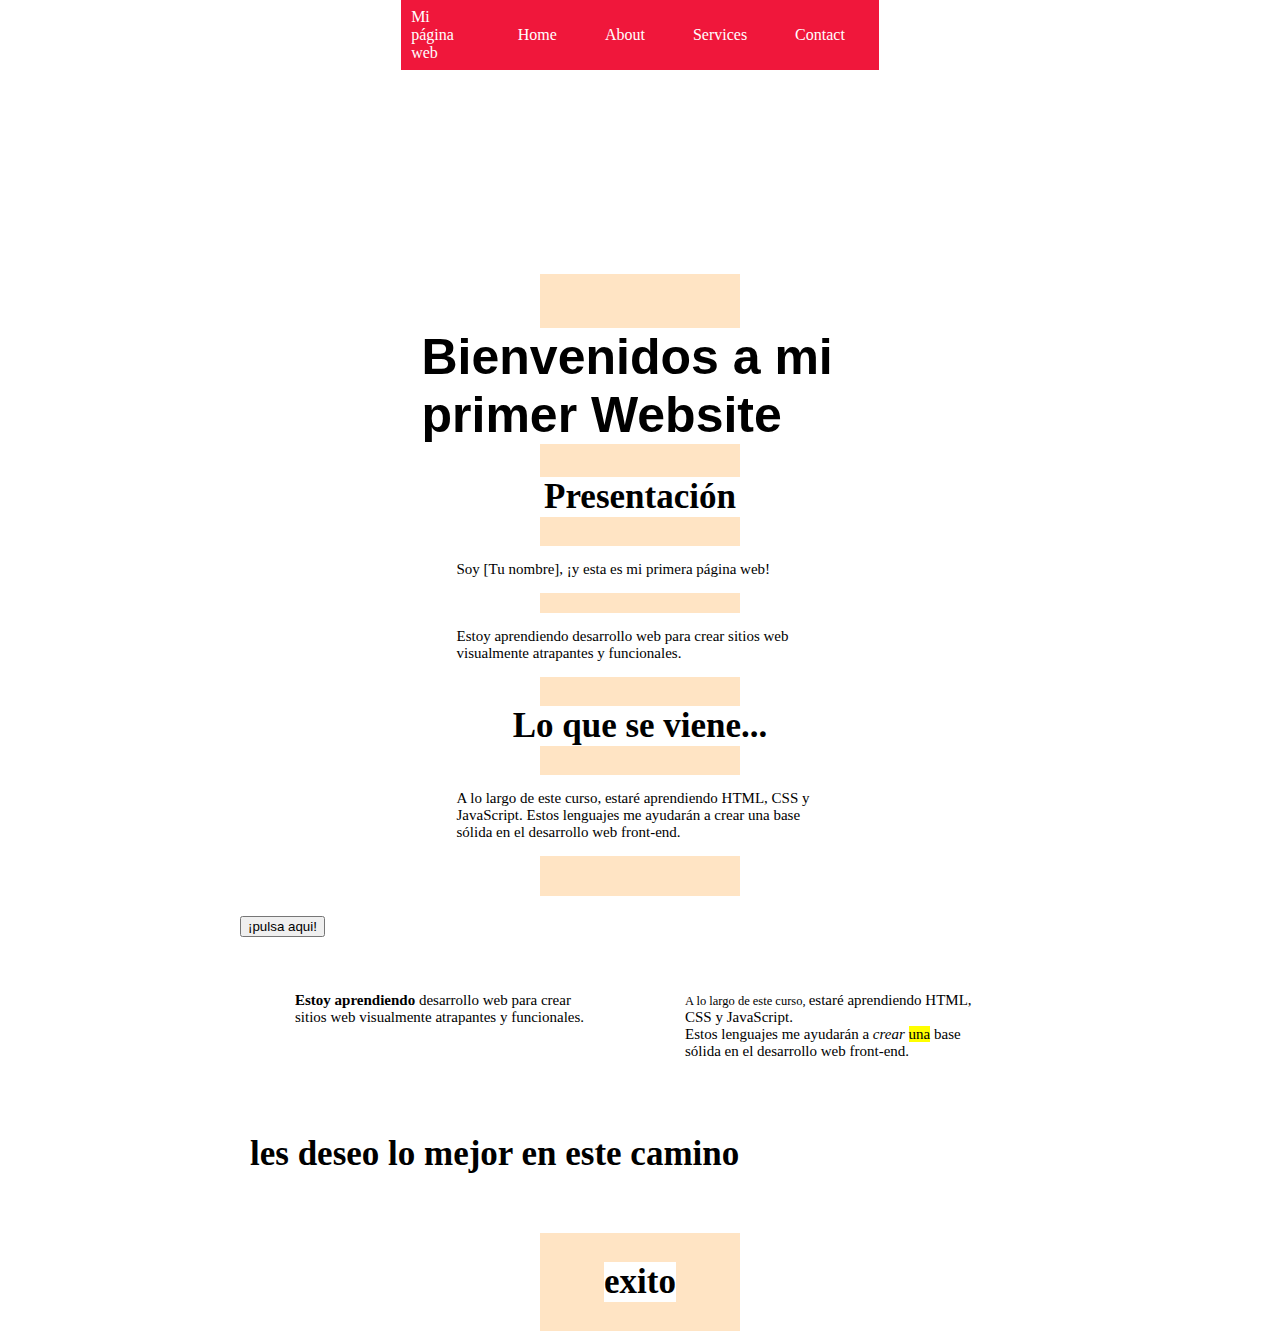
==== index.html @ 14ac1c30 "cambio de el nombre del index" ====
<!DOCTYPE html>
<html>

<head>
    <meta charset="utf-8" />
    <meta name="viewport" content="width=device-width, initial-scale=1.0">
    <title>repuesto de aires acondicionados</title>
    <link rel="stylesheet" type="text/css" href="styles.css">
</head>

<body>
    <header class="flex-container">
    <div class="container-nav">
        <nav class="navbar" role="navigation">
          <a href="#" class="brand">Mi página web</a>
          <ul class="nav-links">
            <li><a href="mi-primer-website.html">Home</a></li>
            <li><a href="about.html">About</a></li>
            <li><a href="servicios.html">Services</a></li>
            <li><a href="contacto.html">Contact</a></li>
          </ul>
        </nav>
        <button class="button-menu-toggle">Menu</button>
      </div>
      </header>
      <iframe width="300" height="200" src="https://www.youtube.com/embed/qWcwFMAqpME" title="YouTube video player" frameborder="0" allow="accelerometer; autoplay; clipboard-write; encrypted-media; gyroscope; picture-in-picture; web-share" allowfullscreen></iframe>

    <main class="flex-container">
    <div class="container">

        <h1>Bienvenidos a mi primer Website</h1>
        <section>
          <h2>Presentación</h2>
          <p>Soy [Tu nombre], ¡y esta es mi primera página web!</p>
          <p>Estoy aprendiendo desarrollo web para crear sitios web visualmente atrapantes y funcionales.</p>
        </section>
        <section>
          <h2>Lo que se viene...</h2>
          <p>
            A lo largo de este curso, estaré aprendiendo HTML, CSS y JavaScript. Estos lenguajes me ayudarán a crear una base sólida en el desarrollo web front-end.
          </p>
        </section>
      </div>
</main>
    

    <div class="container">
        <button onClick="showAlert()" aria-label="Haz clic en mí">¡pulsa aqui!</button>
        <div class="row">
            <div class="column">
                <p> <b> Estoy aprendiendo </b> desarrollo web para crear sitios web visualmente atrapantes y
                    funcionales.</p>

            </div>
            <div class="column">
                <p> <small> A lo largo de este curso, </small> estaré aprendiendo HTML, CSS y JavaScript. <br> Estos
                    lenguajes me ayudarán
                    a <i>crear</i> <mark>una</mark> base sólida en el desarrollo web front-end.</p>
            </div>
            <h2>les deseo lo mejor en este camino</h2>

        </div>
    </div>
   
    <footer class="flex-container">
    <h2>exito</h2>
</footer>

    <script src="script.js"></script>
</body>

</html>
---- styles.css ----
body {
  margin: 0; 
  padding: 0;
  background-image: url("logoruiz.jpg");
  background-size: contain;
  background-repeat: no-repeat;
  
}

h1 {
  font-family: 'Franklin Gothic Medium', 'Arial Narrow', Arial, sans-serif;
  font-size: 50px;
  text-align: left;
  width: 437px;
  background-color: white;
}

p {
  font-family: Georgia, 'Times New Roman', Times, serif;
  font-size: 15px;
  padding: 15px;
  margin: 20px;
  background-color: white;
}

h2 {
  background-color: white;
  text-align: center;
  font-size: 35px;

}

.box {
  background-color: rgba(115, 121, 129, 0.774);
  width: 300px;
  height: 150px;
  padding: 20px;
  border: 5px;
  margin: 50px;
}

.container {
  max-width: 800px;
  margin: auto;
  padding: 20px;
}

.row {
  display: flex;
  flex-wrap: wrap;
  margin: 10px;
}

.column {
  flex: 1;
  padding: 10px;
}

.logo_container {
  width: 200px;
  height: 200px;
  background-image: url("logo\ refriservicios\ ruiz.png");
  background-size: cover;
  background-repeat: no-repeat;
  background-position: center;
}

@media (max-width: 600px) {
  .column {
    flex: 100%;
  }
}
.container-nav {
  display: flex;
  padding: 10px;
  height: 50px;
  background-color: rgb(240, 23, 59);
}


.navbar {
  display: flex;
  justify-content: space-between;
  width: 100%;
}


.brand {
  display: flex;
  align-items: center;
}


li>a {
  padding: 8px 24px;
}


li {
  list-style-type: none;
}


a {
  color: white;
  text-decoration:none;
}


.nav-links {
  display: flex;
  align-items: center;
}


.button-menu-toggle {
  display: none;
}


@media (max-width: 768px) {
  .column {
    flex: 100%;
  }


  .nav-links {
    display: none;
  }


  .button-menu-toggle {
    display: block;
    background-color: white;
    border:none;
    border-radius: 50px;
    padding: 0 24px;
    font-family: monospace;
    font-weight: bold;
    font-size: 20px;
  }
 
  .nav-links.nav-links-responsive {
    position: absolute;
    display: flex;
    background-color: rgba(20,20,20,0.95);
    width: 100%;
    height: 100%;
    top: 70px;
    left: 0;
    flex-direction: column;
    padding-top: 200px;
    align-items: center;
    gap:70px;
    font-size: 40px;


  }
}
.imagen{
  padding: 10px;
  margin: 20px;
height: 50px;
width: 50px;
  display: flex;
  align-items: center;
  flex-direction: row;
}
.header{
  align-items: center;
  display: flex;
}


.main{
  
}

.flex-container{
  border: 1px black;
  background-color: bisque;
  display: flex;
  flex-flow: row wrap;
  justify-content: center;
    align-items: center;
    width: 200px;
    margin: 0 auto;
  
}
.geeting{
  text-align: center;
}
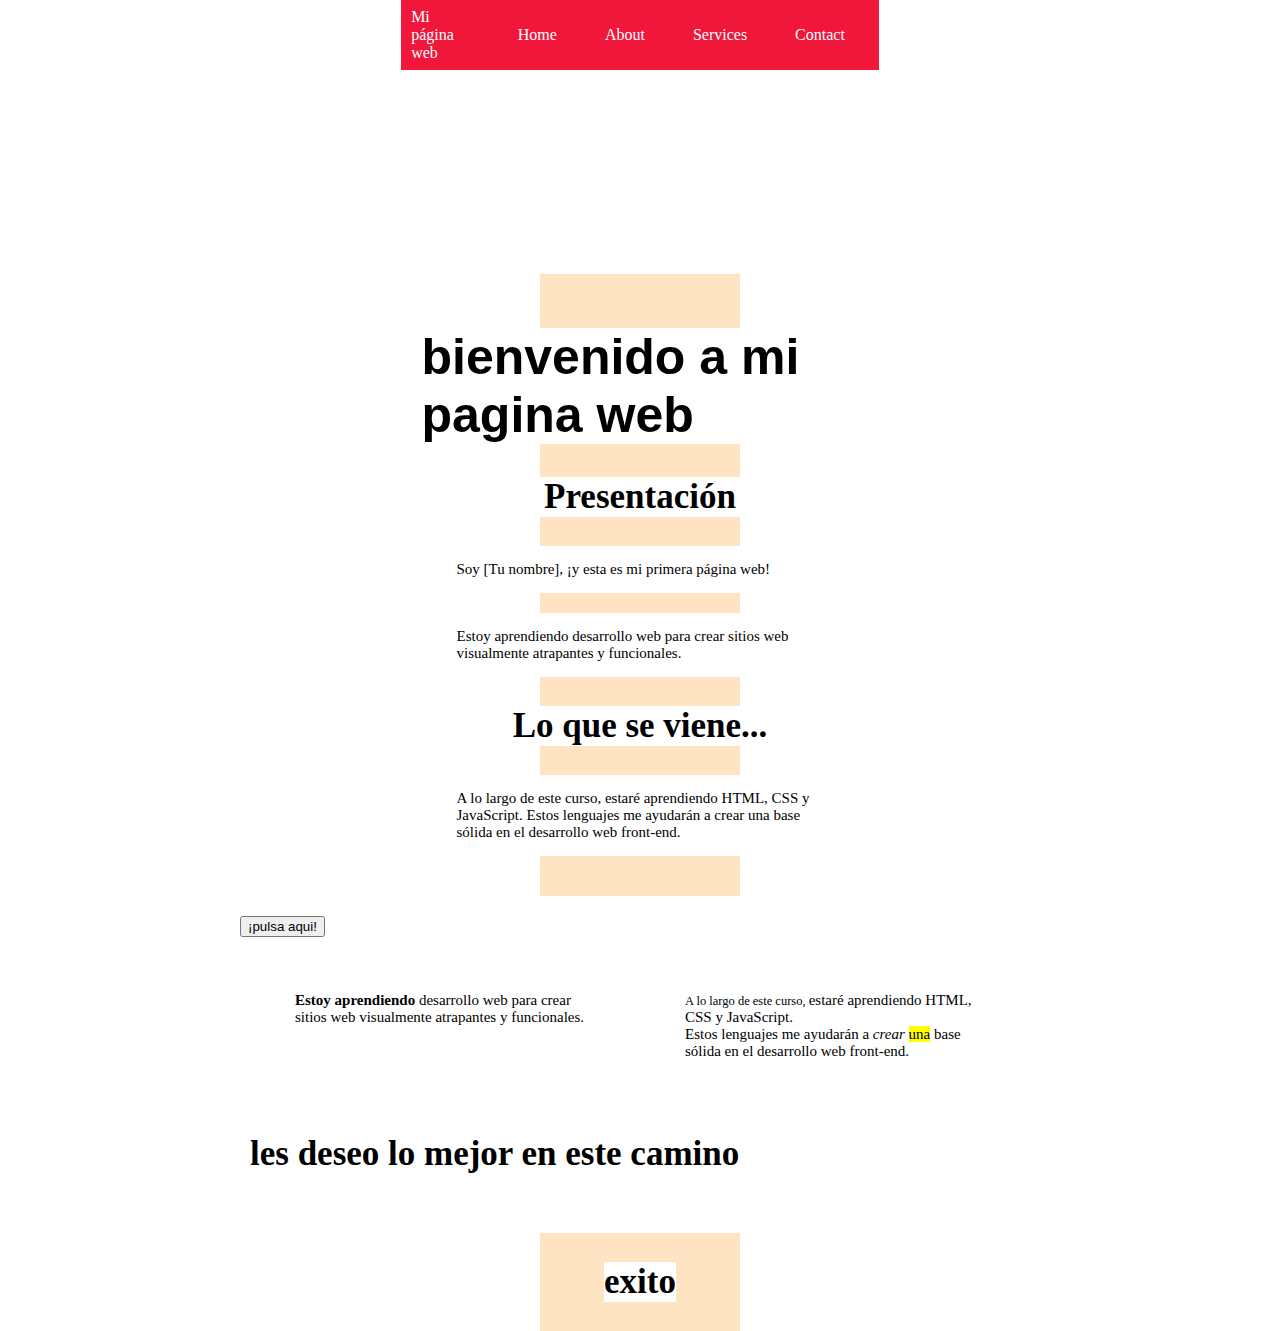
==== commit f27062fe: "cambie el titulo" ====
--- a/index.html
+++ b/index.html
@@ -28,7 +28,7 @@
     <main class="flex-container">
     <div class="container">
 
-        <h1>Bienvenidos a mi primer Website</h1>
+        <h1>bienvenido a mi pagina web</h1>
         <section>
           <h2>Presentación</h2>
           <p>Soy [Tu nombre], ¡y esta es mi primera página web!</p>
